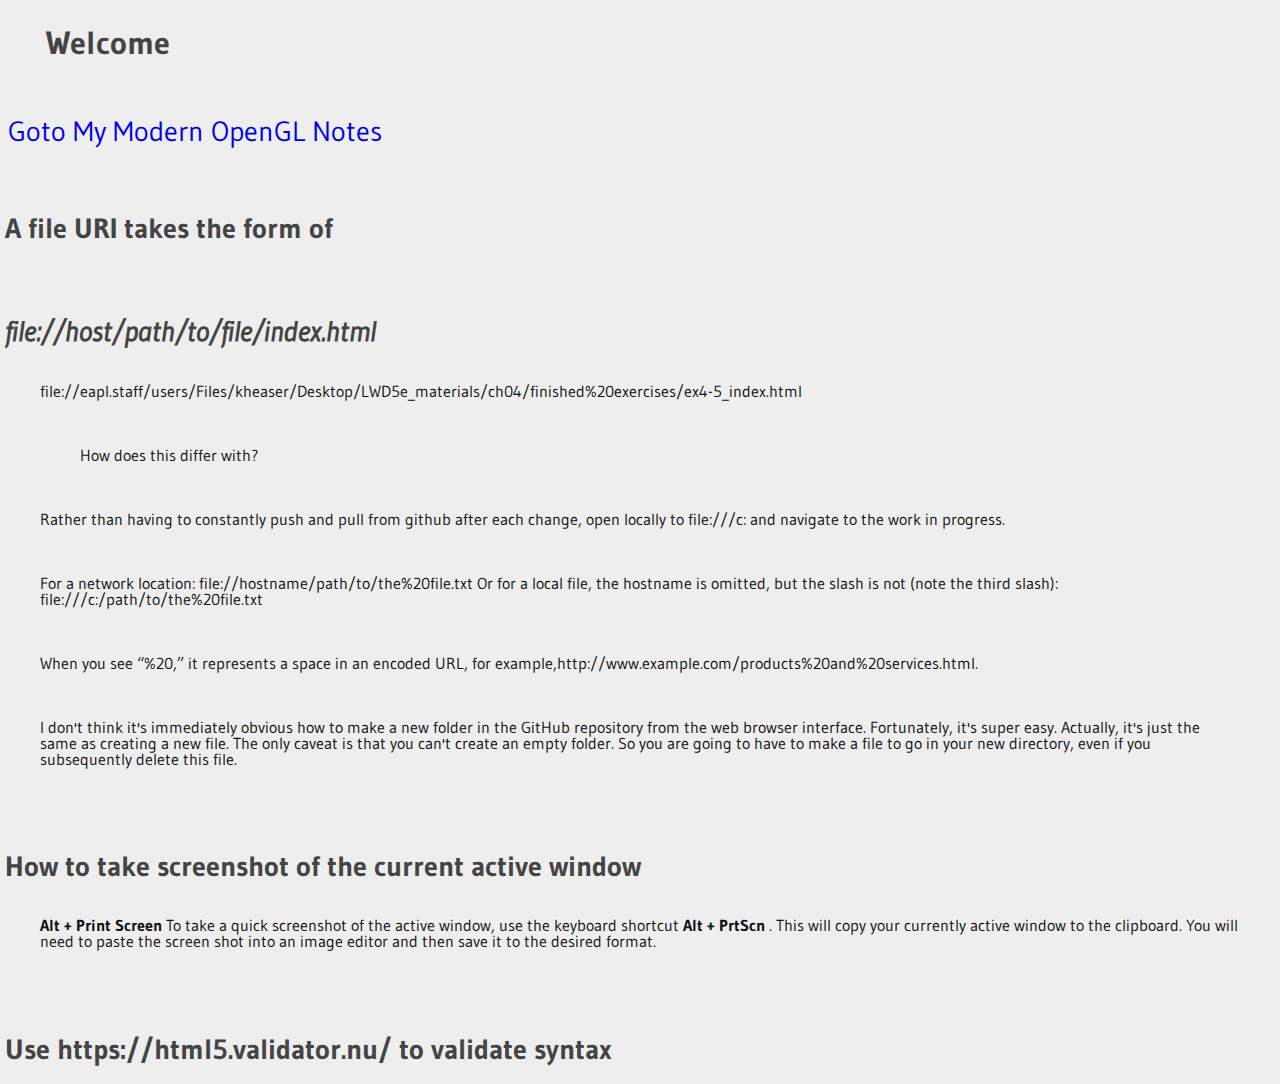
==== index.html @ 6e8a9990 "Update index.html" ====
<!DOCTYPE html>
<html>

<head>
    <meta charset="utf-8">
    <title>My Web Site Main Page</title>
    
    <link rel="stylesheet" href="style.css">
</head>
     

<body>

<h1> Welcome </h1>
 
    
<a href="opengl/opengl.html"> Goto My Modern OpenGL Notes </a> 
    
<h2> A file URI takes the form of </h2>

<h2> <em> file://host/path/to/file/index.html </em> </h2>   
    
<p> file://eapl.staff/users/Files/kheaser/Desktop/LWD5e_materials/ch04/finished%20exercises/ex4-5_index.html </p>
    
<p> &nbsp;&nbsp;&nbsp;&nbsp;&nbsp;&nbsp; How does this differ with? </p>

<p> Rather than having to constantly push and pull from github after each change, open locally to
    file:///c: and navigate to the work in progress.  </p> 

    
    
    
    
<p> For a network location:

file://hostname/path/to/the%20file.txt
Or for a local file, the hostname is omitted, but the slash is not (note the third slash):

    file:///c:/path/to/the%20file.txt  </p>    
    
<p> When you see “%20,” it represents a space in an encoded URL, for example,http://www.example.com/products%20and%20services.html. </p> 

    
    
<p>    
I don't think it's immediately obvious how to make a new folder in the GitHub repository from the web browser interface.

Fortunately, it's super easy. Actually, it's just the same as creating a new file.

The only caveat is that you can't create an empty folder. So you are going to have to make a file to go in your new directory, even if you subsequently delete this file.
</p>
   
<!--   
<img src="hexes1.png" alt="image named hexes1.png">
-->
 
<h2> How to take screenshot of the current active window </h2>   
<p>  <b> Alt + Print Screen </b>
To take a quick screenshot of the active window, use the keyboard shortcut <b> Alt + PrtScn </b>. This will copy your currently active window to the clipboard. You will need to paste the screen shot into an image editor and then save it to the desired format. </p>
    
  
<h2> Use https://html5.validator.nu/ to validate syntax  </h2>   
 
<!--   
<img src="images/hexes2.png" alt="image named hexes2.png">
-->


</body>

</html>
---- style.css ----
@import url(https://fonts.googleapis.com/css?family=Gudea);

/*
NOTE: Place @import at the very first line of the CSS file.
*/

	
<style type="text/css"  media="all" >  /* Eric Meyer's Reset CSS v2.0 - http://cssreset.com */
html,body,div,span,applet,object,iframe,h1,h2,h3,h4,h5,h6,p,blockquote,pre,a,abbr,
acronym,address,big,cite,code,del,dfn,em,img,ins,kbd,q,s,samp,small,strike,strong,
sub,sup,tt,var,b,u,i,center,dl,dt,dd,ol,ul,li,fieldset,form,label,legend,table,caption,
tbody,tfoot,thead,tr,th,td,article,aside,canvas,details,embed,figure,figcaption,footer,
header,hgroup,menu,nav,output,ruby,section,summary,time,mark,audio,

video{border    : 0;
      font-size : 100%;
      font      : inherit;
      vertical-align : baseline;
      margin    : 0;
      padding   : 0}

article, aside, details, figcaption, figure, footer, header, hgroup, menu, nav,
section{display:block}  body{line-height:1} ol, ul{list-style:none} blockquote, q{quotes:none} blockquote:before, blockquote:after,
q:before, q:after{content:none} table{border-collapse:collapse; border-spacing:0}


html {
    font-size: 100%;  /* maintain the browser's default font size, for all modern browers this is 16px. (1rem = 16px) */
}

body {
    font-family: Gudea, sans-serif;
    font-weight: 400;
    font-stretch: normal;
    display: block;
    color: #bbbbbb;
    color: #111;
    background-color: #424040;
    background-color: #eee;
}

header {
    display: block;
    width: 90%;
    max-width: 1100px;
    padding: 0 0.5rem;
    margin: 0 auto;
    background-color: #744;
    font-weight: 700;
    vertical-align: middle;
    box-shadow: 0.2em 0.8em 1em 0em rgba(32,32,32,0.15);
    z-index: 5;
    color: #e8e8ef;
}



h1 {
    font-size: 2.0rem;
    padding: 1.2rem;
    margin: 0em 0em 2.4rem 1.2rem;
    color: #444;
}


a {
    font-size: 1.75rem;	
    text-decoration: none;
}

/*
Note: a:hover MUST come after a:link and a:visited in the CSS definition in order to be effective.
and a:active MUST come after a:hover in the CSS definition in order to be effective.
*/
/*
a:link    { color: yellow; }
a:visited { color: blue; }
a:focus   { color: green; }
a:hover   { color: green; }
a:active  { color: red;  }
*/

h2 {
    font-size: 1.75rem;
    padding: 0.34rem;
    margin: 4rem 0rem 1rem -0.5rem;
    color: #444;
}

p {
    padding: 1rem 2rem;
    padding: 1rem 2rem;
    max-width: 80rem;
}

ol {
    margin: 0.85rem;
}

ul {
    list-style-type: none;
    margin: 0;
    padding: 0;
    width: 200px;
    background-color: rgb(241, 241, 241);
    border: 3px solid rgb(85, 85, 85);
}



li a {
    display: block;
    color: black;
    padding: 8px 16px;
    text-decoration: none;
}


li {
    text-align: center;
    border-bottom: 1px solid black;
}

li:last-child {
    border-bottom: none;
}


li a.active {
    background-color: rgb(62,115,71);
    color: white;
}

li a:hover:not(.active) {
    background-color: rgb(85, 85, 85);
    color: white;
}





</style>
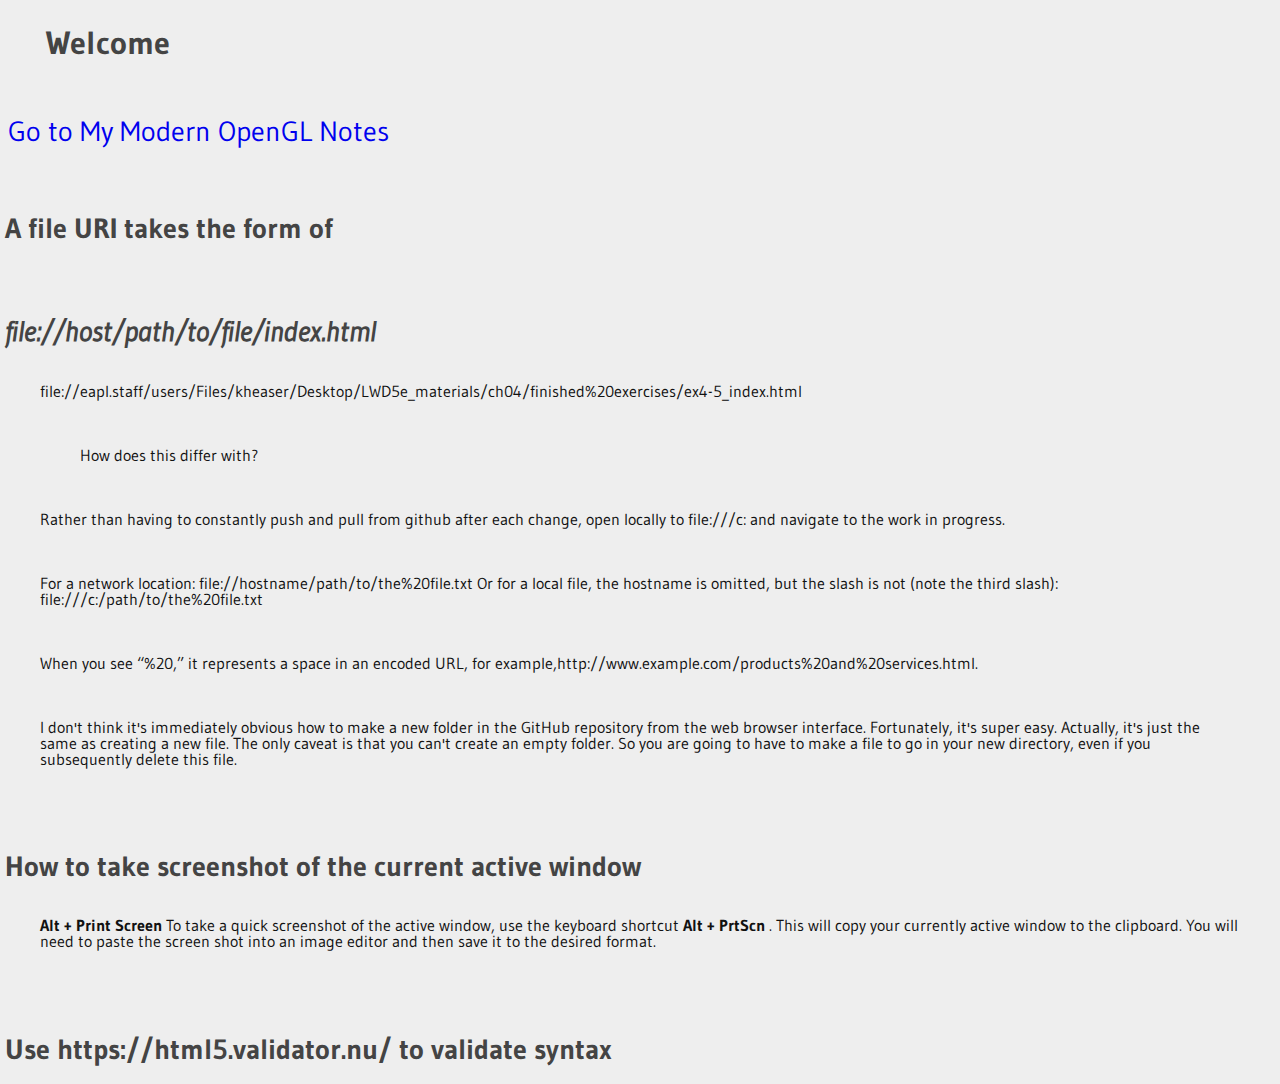
==== commit f0e3c1c4: "Update index.html" ====
--- a/index.html
+++ b/index.html
@@ -15,7 +15,7 @@
 <h1> Welcome </h1>
  
     
-<a href="opengl/opengl.html"> Goto My Modern OpenGL Notes </a> 
+<a href="opengl/opengl.html"> Go to My Modern OpenGL Notes </a> 
     
 <h2> A file URI takes the form of </h2>
 
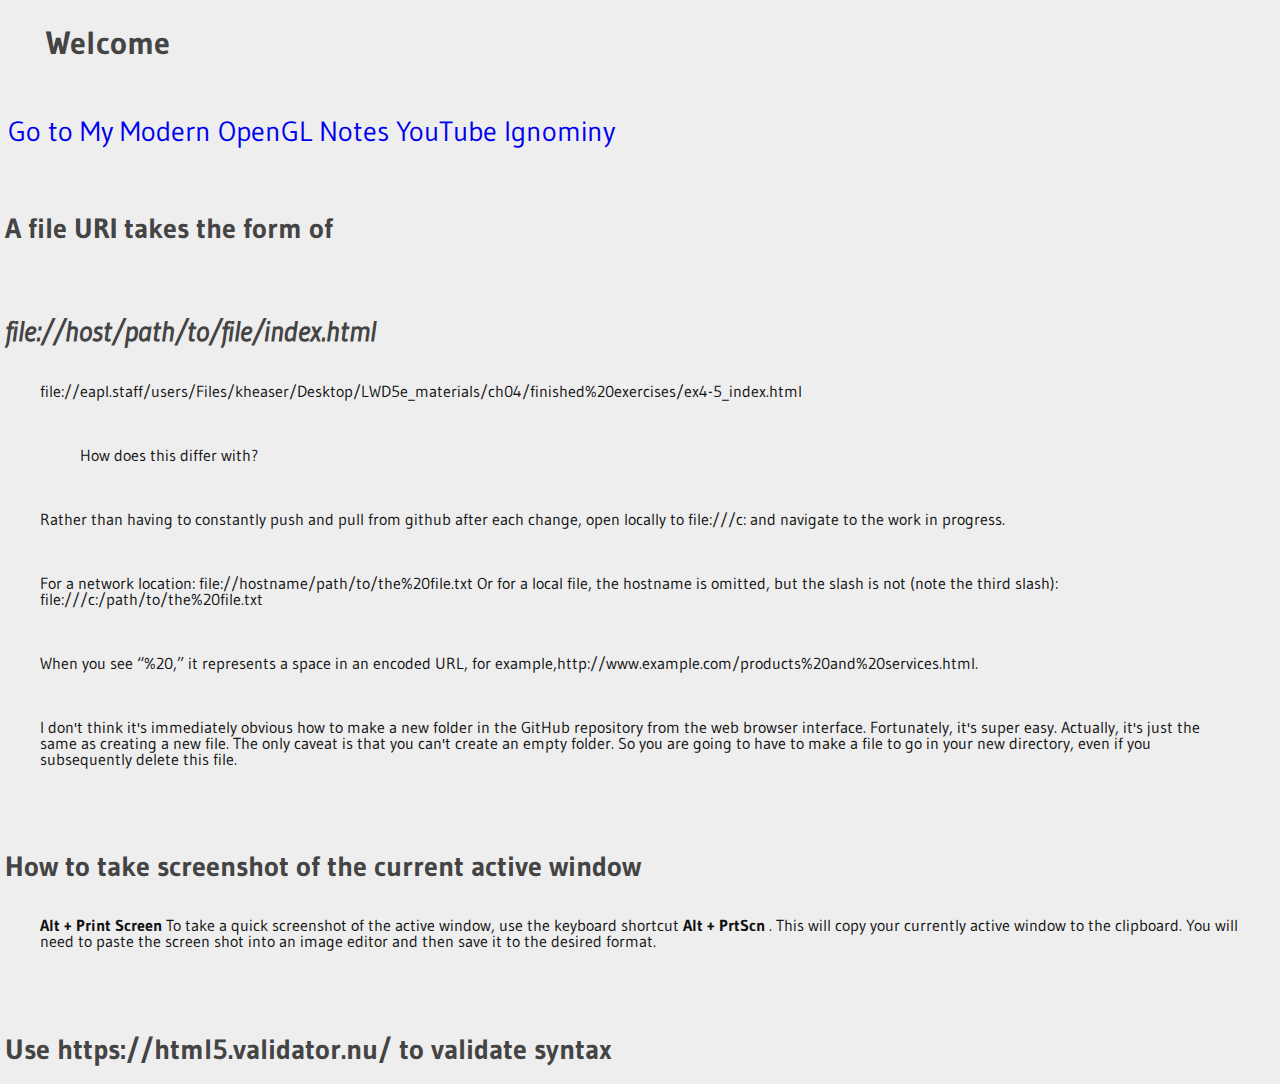
==== commit ddfb0459: "Update index.html" ====
--- a/index.html
+++ b/index.html
@@ -16,6 +16,8 @@
  
     
 <a href="opengl/opengl.html"> Go to My Modern OpenGL Notes </a> 
+    
+<a href="personal/giselle.html">YouTube Ignominy</a> 
     
 <h2> A file URI takes the form of </h2>
 
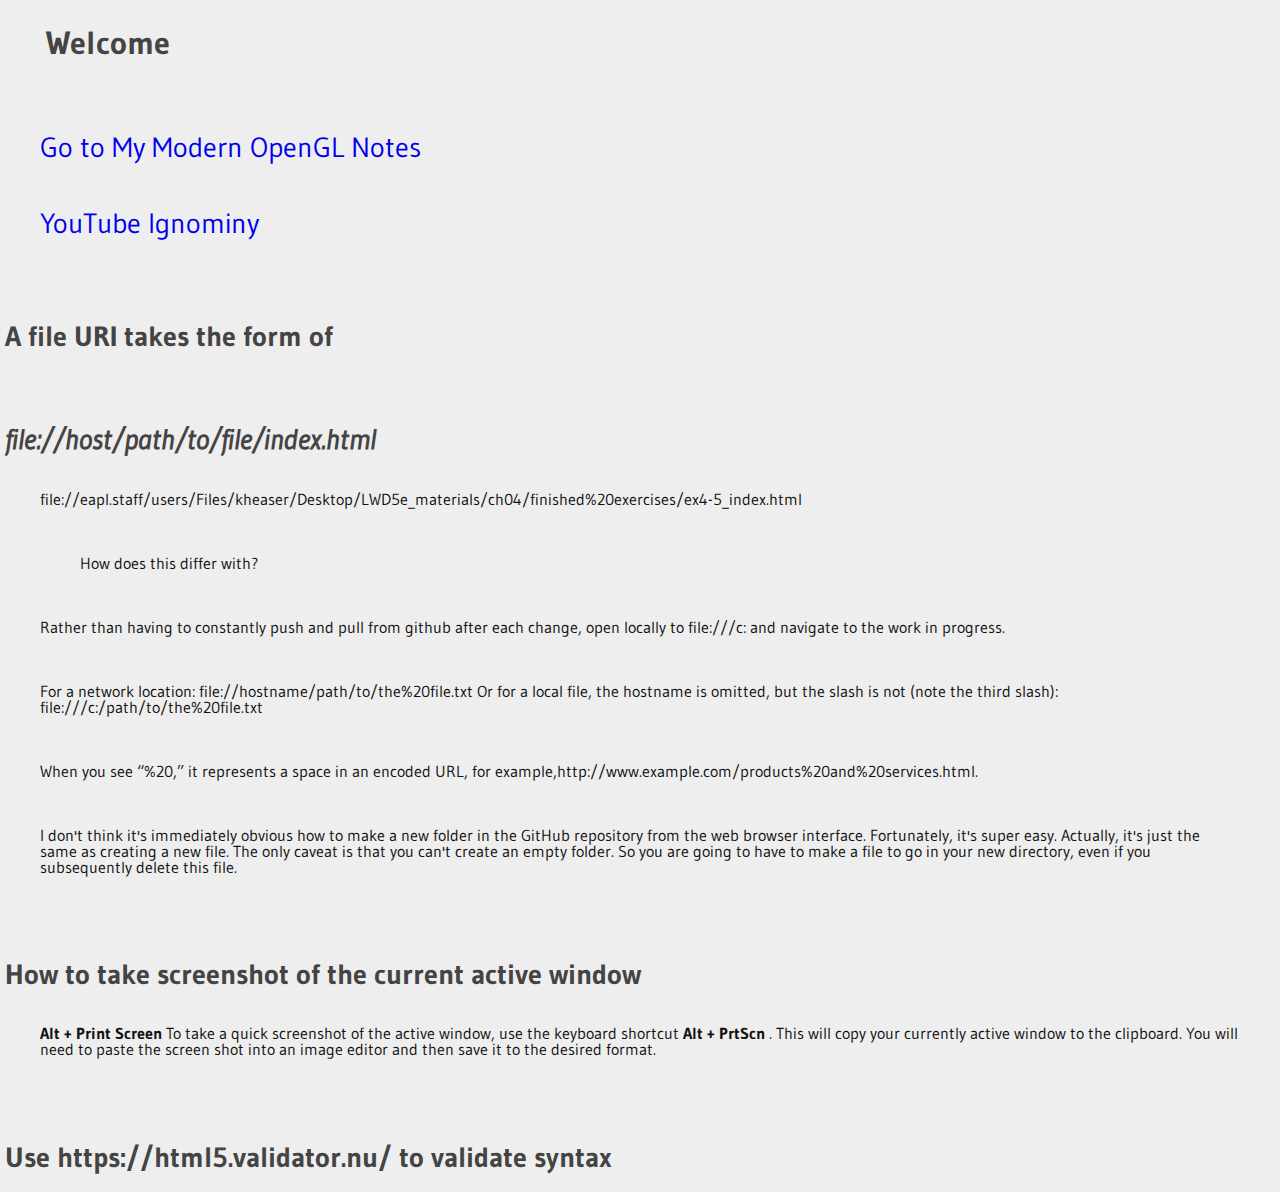
==== commit b3316cd1: "Update index.html" ====
--- a/index.html
+++ b/index.html
@@ -14,10 +14,14 @@
 
 <h1> Welcome </h1>
  
+<p>   
+<a href="opengl/opengl.html"> Go to My Modern OpenGL Notes </a> 
+</p>   
     
-<a href="opengl/opengl.html"> Go to My Modern OpenGL Notes </a> 
+<p>    
+<a href="personal/giselle.html">YouTube Ignominy</a> 
+</p>
     
-<a href="personal/giselle.html">YouTube Ignominy</a> 
     
 <h2> A file URI takes the form of </h2>
 
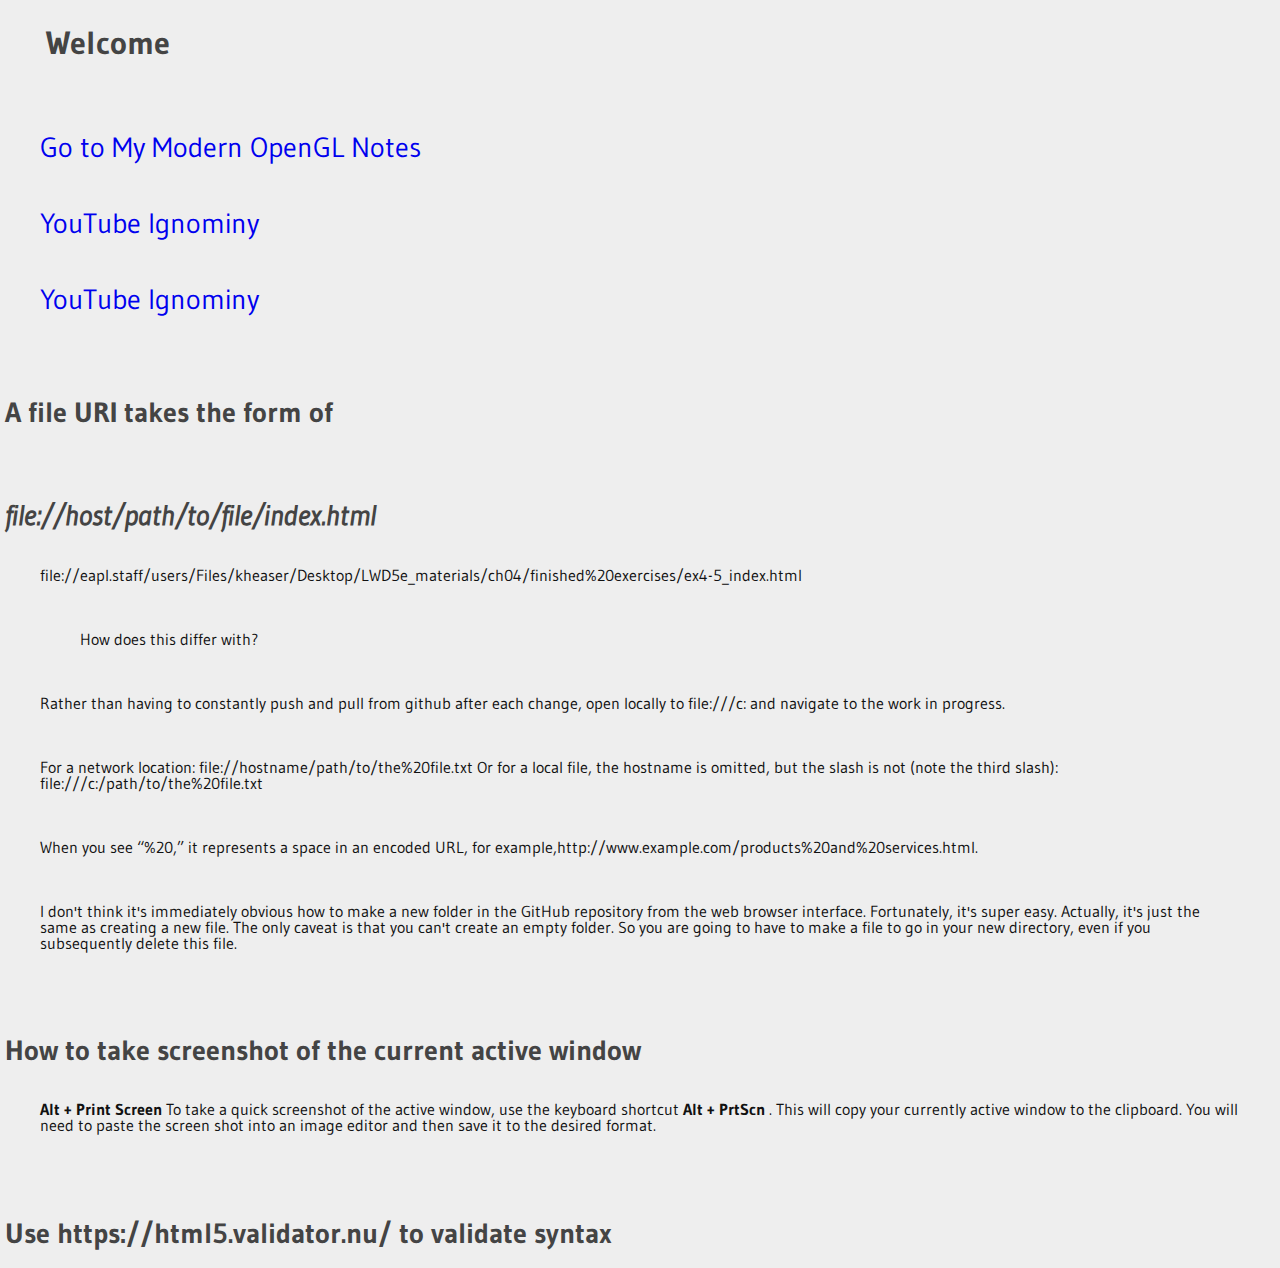
==== commit a0362cec: "Update index.html" ====
--- a/index.html
+++ b/index.html
@@ -22,6 +22,9 @@
 <a href="personal/giselle.html">YouTube Ignominy</a> 
 </p>
     
+<p>    
+<a href="personal/recipes.html"> YouTube Ignominy </a> 
+</p>
     
 <h2> A file URI takes the form of </h2>
 
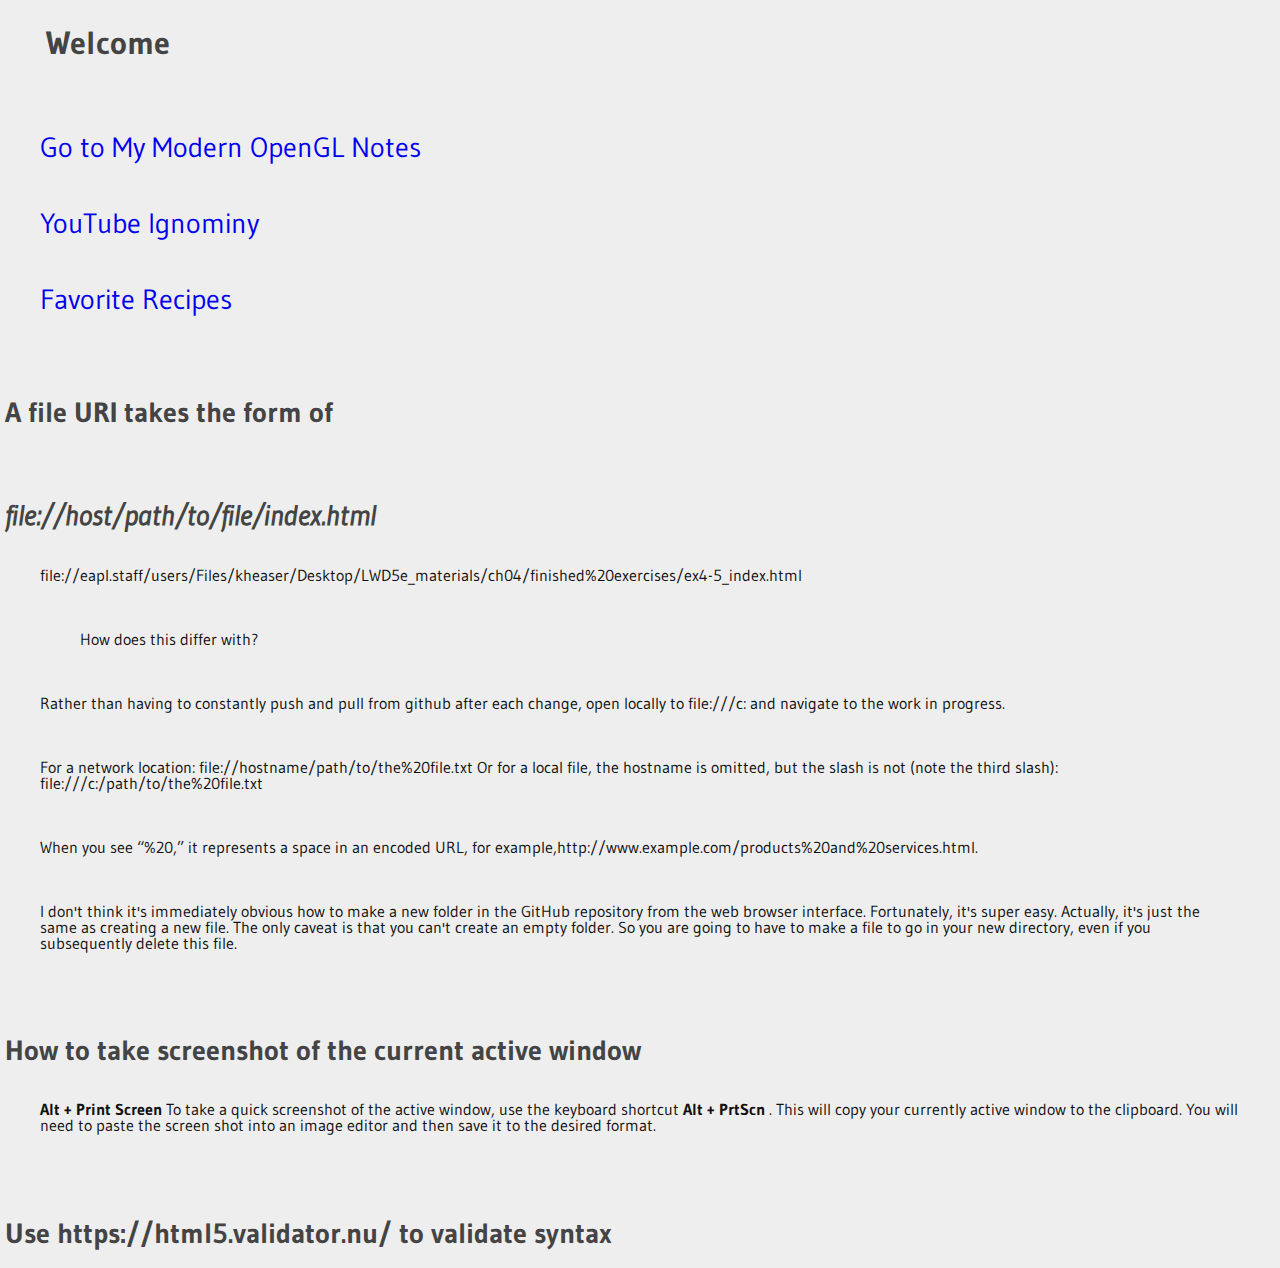
==== commit 0ca59425: "Update index.html" ====
--- a/index.html
+++ b/index.html
@@ -23,7 +23,7 @@
 </p>
     
 <p>    
-<a href="personal/recipes.html"> YouTube Ignominy </a> 
+<a href="personal/recipes.html"> Favorite Recipes </a> 
 </p>
     
 <h2> A file URI takes the form of </h2>
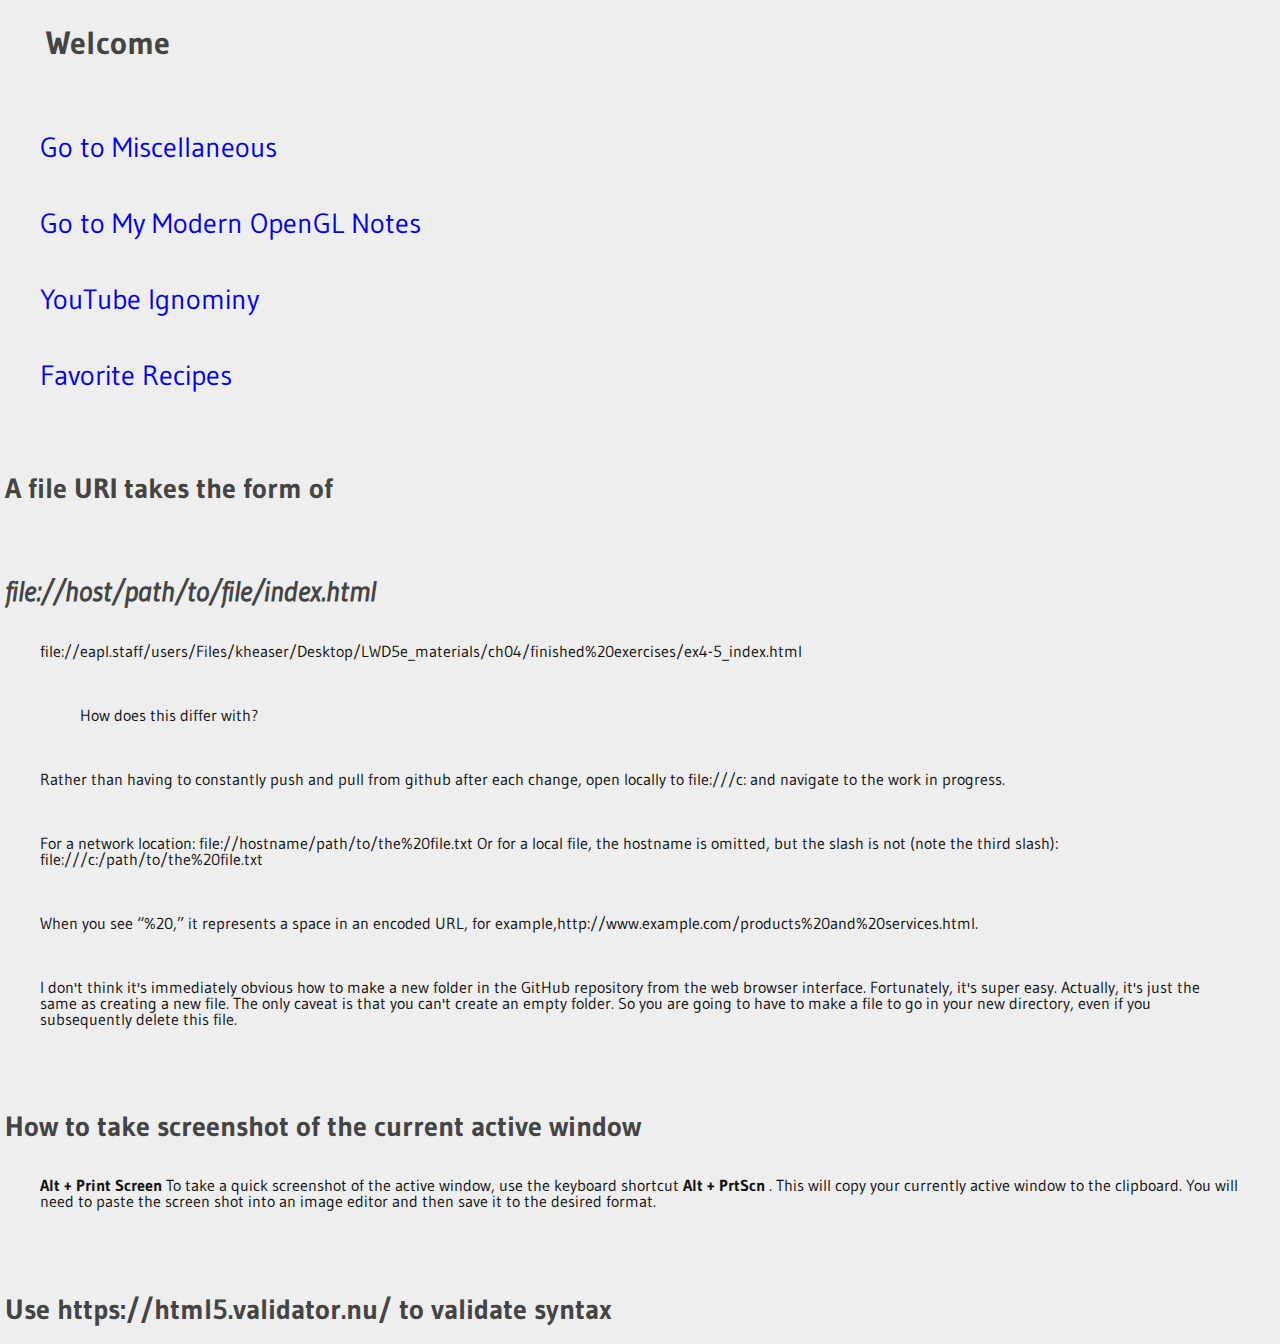
==== commit e52e38f8: "Update index.html" ====
--- a/index.html
+++ b/index.html
@@ -14,6 +14,10 @@
 
 <h1> Welcome </h1>
  
+<p>   
+<a href="opengl/opengl.html"> Go to Miscellaneous </a> 
+</p>         
+    
 <p>   
 <a href="opengl/opengl.html"> Go to My Modern OpenGL Notes </a> 
 </p>   
